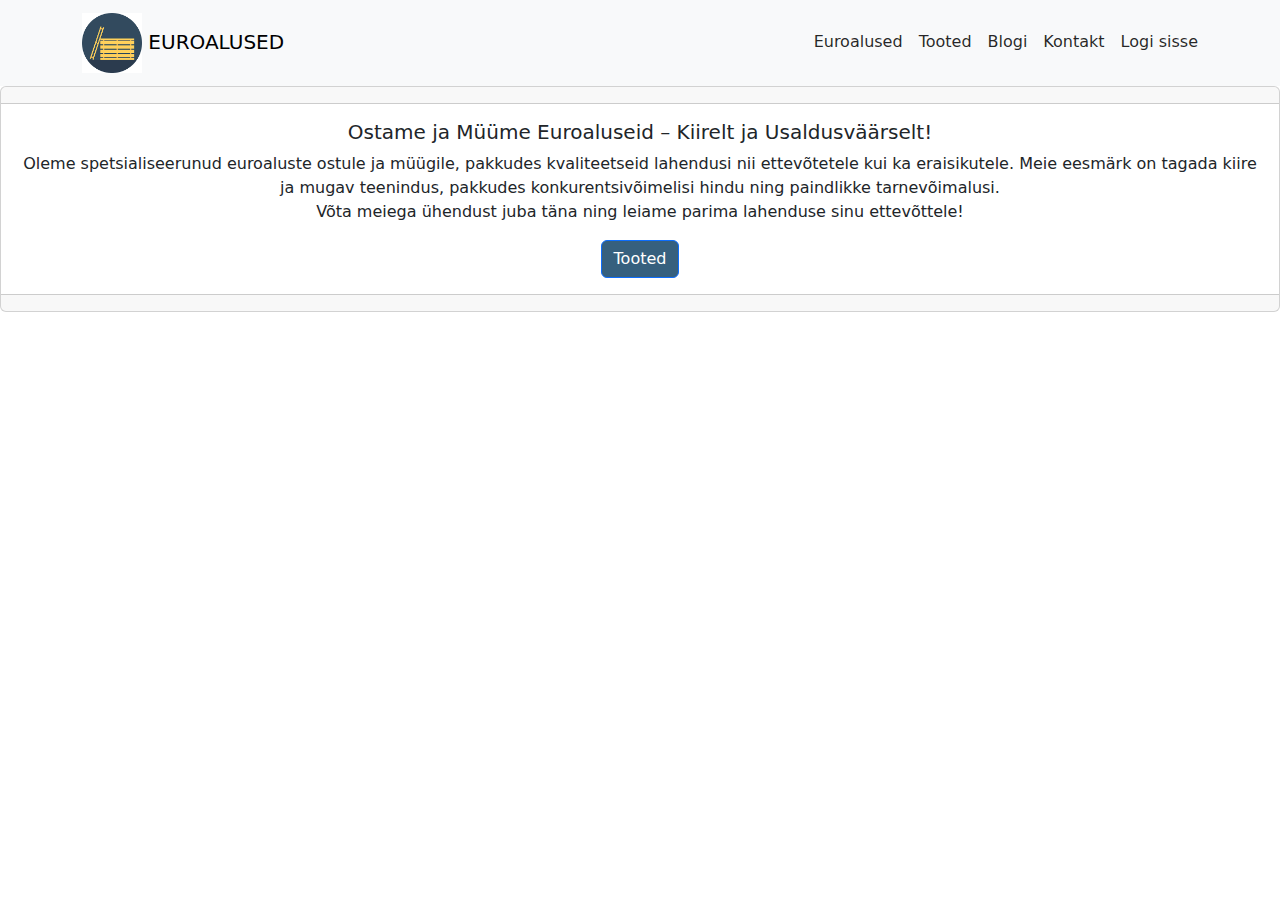
==== ULESANNE 2 BOOTSTRAP/index.html @ 4998c53a "Create ul2" ====
<!DOCTYPE html>
<html lang="en">
<head>
    <meta charset="UTF-8">
    <meta name="viewport" content="width=device-width, initial-scale=1.0">
    <title>Euroalused</title>
    <link rel="stylesheet" href="css/bootstrap.css">
    <script src="js/bootstrap.bundle.js"></script>
    <style>
    .nav-pills {
    --bs-nav-pills-link-active-bg: #2e5a79f5;
    }
    .nav-link {
        color: #000000da;
    }
    </style>
</head>
<body>
    <nav class="navbar navbar-light bg-light">
        <div class="container-xl">
            <a class="navbar-brand" href="#">
                <img src="images/logoimg.png"
                alt=""
                width="60"
                height="60" />
                EUROALUSED
            </a>
            <ul class="nav nav-underline">
                <li class="nav-item">
                  <a class="nav-link" href="index.html">Euroalused</a>
                </li>
                <li class="nav-item">
                  <a class="nav-link" href="products.html">Tooted</a>
                </li>
                <li class="nav-item">
                  <a class="nav-link" href="blog.html">Blogi</a>
                </li>
                <li class="nav-item">
                  <a class="nav-link" href="contact.html">Kontakt</a>
                </li>
                <li class="nav-item">
                    <a class="nav-link" href="login.html">Logi sisse</a>
                  </li>
              </ul>
        </div>
    </nav>

    <div class="card text-center">
        <div class="card-header">
        </div>
        <div class="card-body">
          <h5 class="card-title">Ostame ja Müüme Euroaluseid – Kiirelt ja Usaldusväärselt!</h5>
          <p class="card-text">Oleme spetsialiseerunud euroaluste ostule ja müügile, pakkudes kvaliteetseid lahendusi nii ettevõtetele kui ka eraisikutele. Meie eesmärk on tagada kiire ja mugav teenindus, pakkudes konkurentsivõimelisi hindu ning paindlikke tarnevõimalusi.
            
           <br> Võta meiega ühendust juba täna ning leiame parima lahenduse sinu ettevõttele!</p>
          <a href="products.html" class="btn btn-primary" style="background-color: #2e5a79f5;">Tooted</a>
        </div>
        <div class="card-footer text-body-secondary">
            <div
            id="carouselExampleSlide"
            class="carousel slide"
            data-bs-ride="carousel">
                <div class="carousel-inner">
                    <div class="carousel-item active">
                        <img src="https://mdbootstrap.com//img/Photos/Slides/img%20(35).jpg" 
                        alt=""
                        class="d-block w-75">
                    </div>
                    <div class="carousel-item">
                        <img src="https://mdbootstrap.com//img/Photos/Slides/img%20(36).jpg" 
                        alt=""
                        class="d-block w-75">
                    </div>
                    <div class="carousel-item">
                        <img src="https://mdbootstrap.com//img/Photos/Slides/img%20(37).jpg" 
                        alt=""
                        class="d-block w-75">
                    </div>
                </div>
            </div>
        </div>
      </div>
</body>
</html>
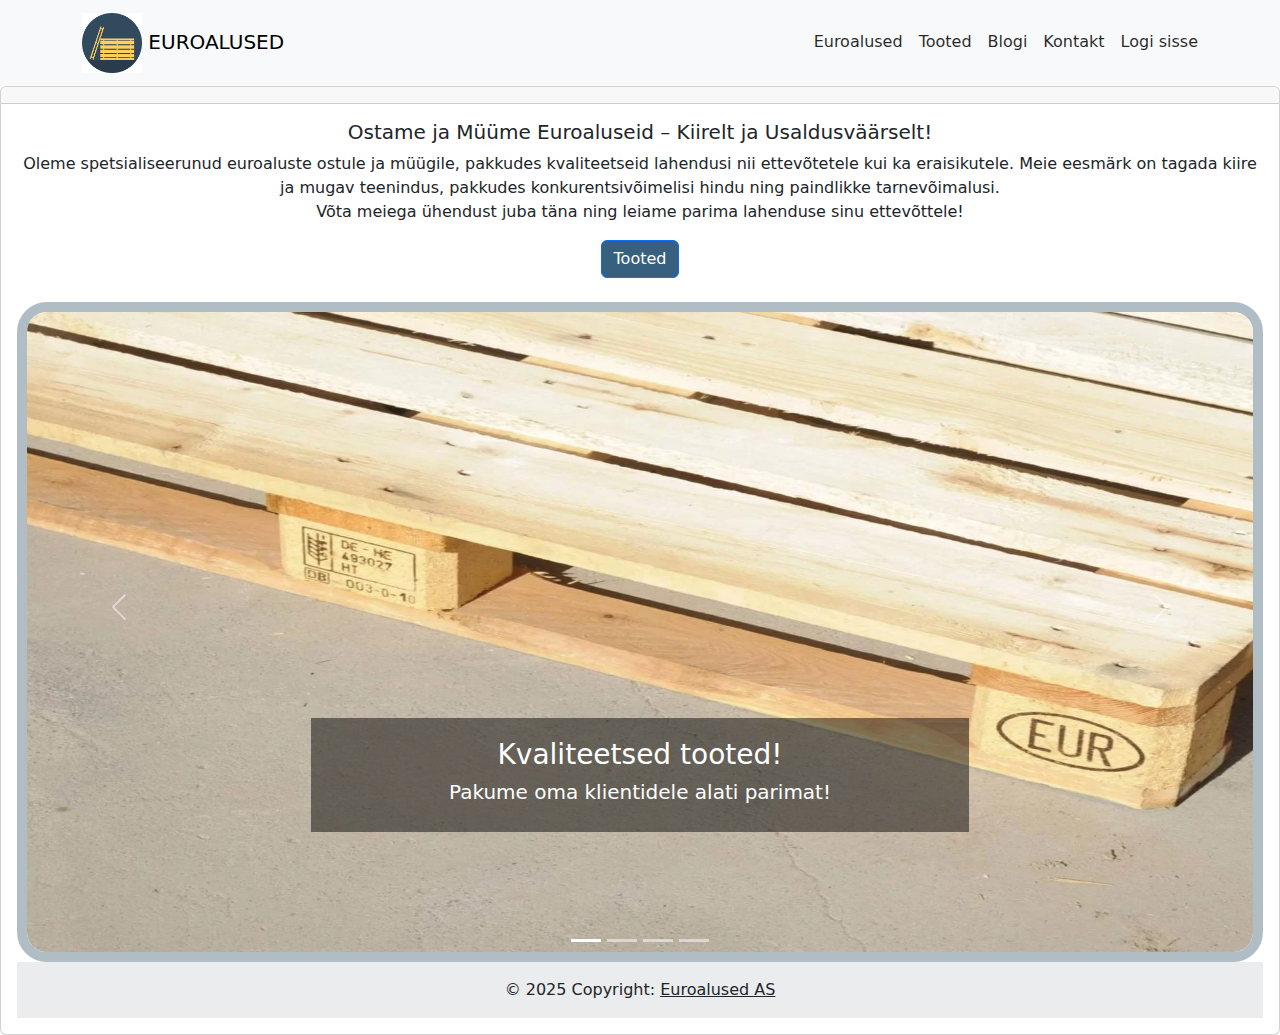
==== commit 8cc08010: "index carousel, navbar, footer" ====
--- a/ULESANNE 2 BOOTSTRAP/index.html
+++ b/ULESANNE 2 BOOTSTRAP/index.html
@@ -13,6 +13,24 @@
     .nav-link {
         color: #000000da;
     }
+    .carousel-inner{
+     align-content: center;
+     border-radius: 30px;
+     border-style:solid;
+     border-width: 10px;
+     border-color: #889ba8a9;
+    }
+    .img {
+        height: 1024px;
+    }
+    .carousel-caption {
+        background-color: #00000079;
+        margin: 100px;
+    }
+    button {
+        margin-bottom: 50px;
+    }
+
     </style>
 </head>
 <body>
@@ -50,35 +68,63 @@
         </div>
         <div class="card-body">
           <h5 class="card-title">Ostame ja Müüme Euroaluseid – Kiirelt ja Usaldusväärselt!</h5>
-          <p class="card-text">Oleme spetsialiseerunud euroaluste ostule ja müügile, pakkudes kvaliteetseid lahendusi nii ettevõtetele kui ka eraisikutele. Meie eesmärk on tagada kiire ja mugav teenindus, pakkudes konkurentsivõimelisi hindu ning paindlikke tarnevõimalusi.
+          <p class="card-text">Oleme spetsialiseerunud euroaluste ostule ja müügile, pakkudes kvaliteetseid lahendusi nii ettevõtetele kui ka eraisikutele. 
+            Meie eesmärk on tagada kiire ja mugav teenindus, pakkudes konkurentsivõimelisi hindu ning paindlikke tarnevõimalusi.
             
            <br> Võta meiega ühendust juba täna ning leiame parima lahenduse sinu ettevõttele!</p>
-          <a href="products.html" class="btn btn-primary" style="background-color: #2e5a79f5;">Tooted</a>
-        </div>
-        <div class="card-footer text-body-secondary">
-            <div
-            id="carouselExampleSlide"
-            class="carousel slide"
-            data-bs-ride="carousel">
-                <div class="carousel-inner">
-                    <div class="carousel-item active">
-                        <img src="https://mdbootstrap.com//img/Photos/Slides/img%20(35).jpg" 
-                        alt=""
-                        class="d-block w-75">
-                    </div>
-                    <div class="carousel-item">
-                        <img src="https://mdbootstrap.com//img/Photos/Slides/img%20(36).jpg" 
-                        alt=""
-                        class="d-block w-75">
-                    </div>
-                    <div class="carousel-item">
-                        <img src="https://mdbootstrap.com//img/Photos/Slides/img%20(37).jpg" 
-                        alt=""
-                        class="d-block w-75">
-                    </div>
+          <a href="products.html" class="btn btn-primary" style="background-color: #2e5a79f5;">Tooted</a><br><br>
+          <div id="carouselExampleCaptions" class="carousel slide">
+            <div class="carousel-indicators">
+              <button type="button" data-bs-target="#carouselExampleCaptions" data-bs-slide-to="0" class="active" aria-current="true" aria-label="Slide 1"></button>
+              <button type="button" data-bs-target="#carouselExampleCaptions" data-bs-slide-to="1" aria-label="Slide 2"></button>
+              <button type="button" data-bs-target="#carouselExampleCaptions" data-bs-slide-to="2" aria-label="Slide 3"></button>
+              <button type="button" data-bs-target="#carouselExampleCaptions" data-bs-slide-to="3" aria-label="Slide 4"></button>
+            </div>
+            <div class="carousel-inner">
+              <div class="carousel-item active">
+                <img src="images/pilt1.jpg" class="d-block w-100" alt="..." height="640px">
+                <div class="carousel-caption d-none d-md-block">
+                  <h3>Kvaliteetsed tooted!</h3>
+                  <h5>Pakume oma klientidele alati parimat!</h5>
                 </div>
+              </div>
+              <div class="carousel-item">
+                <img src="images/pilt2.jpg" class="d-block w-100" alt="..." height="640px">
+                <div class="carousel-caption d-none d-md-block">
+                  <h3>Parim tootevalik!</h3>
+                  <h5>Meilt leiate Baltikumi suurima tootevaliku!</h5>
+                </div>
+              </div>
+              <div class="carousel-item">
+                <img src="images/pilt3.jpg" class="d-block w-100" alt="..." height="640px">
+                <div class="carousel-caption d-none d-md-block">
+                  <h3>Pakume erilahedusi!</h3>
+                  <h5>Ära muretse kui kohe sobivat ei leia! Võta meiega ühendust ja leiame lahenduse!</h5>
+                </div>
+              </div>
+              <div class="carousel-item">
+                <img src="images/pilt4.jpg" class="d-block w-100" alt="..." height="640px">
+                <div class="carousel-caption d-none d-md-block">
+                  <h3>Saadaval värvivalik!</h3>
+                  <h5>Vali sobiv ning telli juba täna!</h5>
+                </div>
+              </div>
+            <button class="carousel-control-prev" type="button" data-bs-target="#carouselExampleCaptions" data-bs-slide="prev">
+              <span class="carousel-control-prev-icon" aria-hidden="true"></span>
+              <span class="visually-hidden">Previous</span>
+            </button>
+            <button class="carousel-control-next" type="button" data-bs-target="#carouselExampleCaptions" data-bs-slide="next">
+              <span class="carousel-control-next-icon" aria-hidden="true"></span>
+              <span class="visually-hidden">Next</span>
+            </button>
+          </div>
+        <footer class="bg-body-tertiary text-center text-lg-start">
+
+            <div class="text-center p-3" style="background-color: rgba(0, 0, 0, 0.05);">
+              © 2025 Copyright:
+              <a class="text-body" href="index.html">Euroalused AS</a>
             </div>
-        </div>
+          </footer>
       </div>
 </body>
 </html>